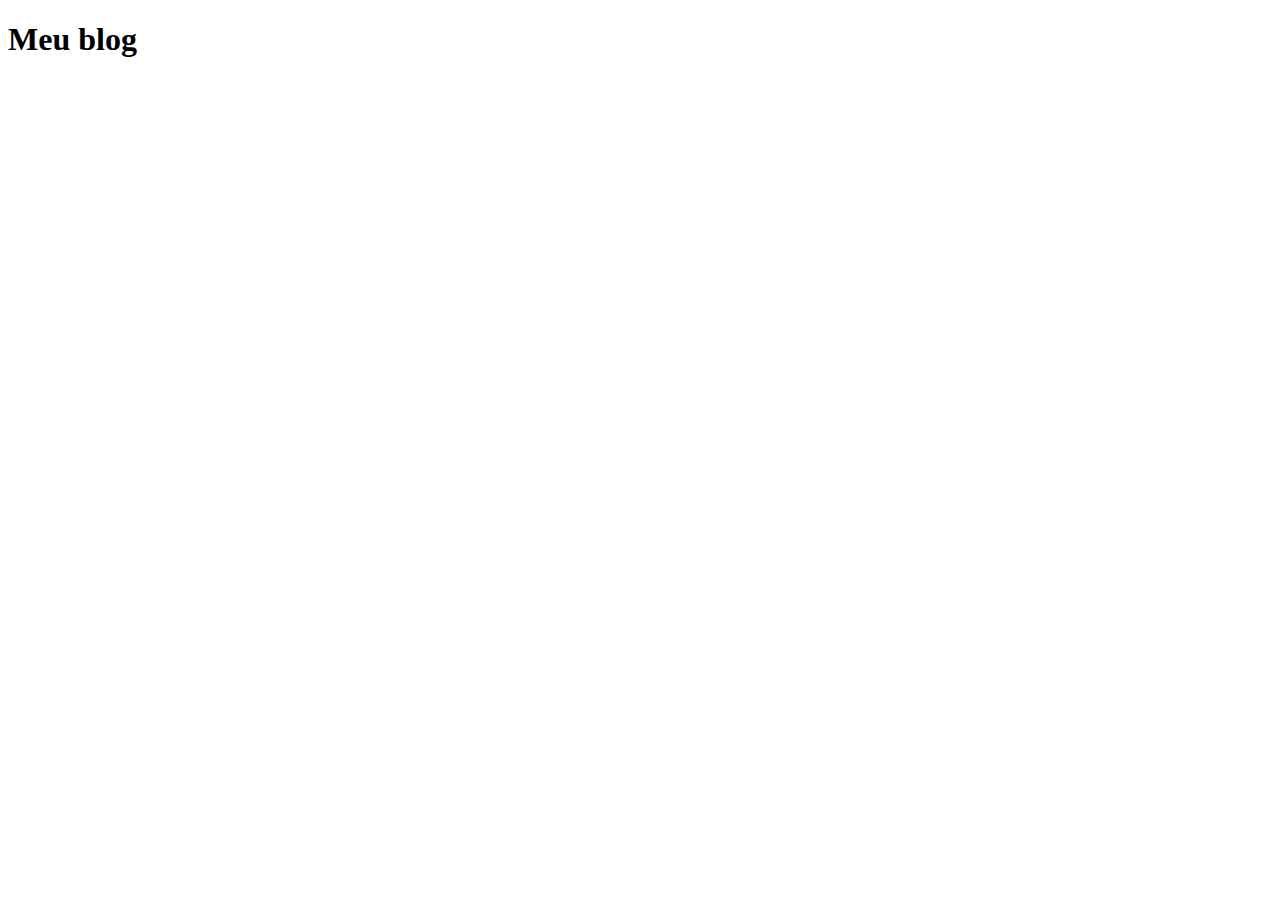
==== blog.html @ f55fcdde "Criação de um index" ====
<!DOCTYPE html>
<html lang="pt-br">
<head>
    <meta charset="UTF-8">
    <meta name="viewport" content="width=device-width, initial-scale=1.0">
    <title>Blog - Gustavo Pinheiro</title>
</head>
<body>
    <h1>Meu blog</h1>
</body>
</html>
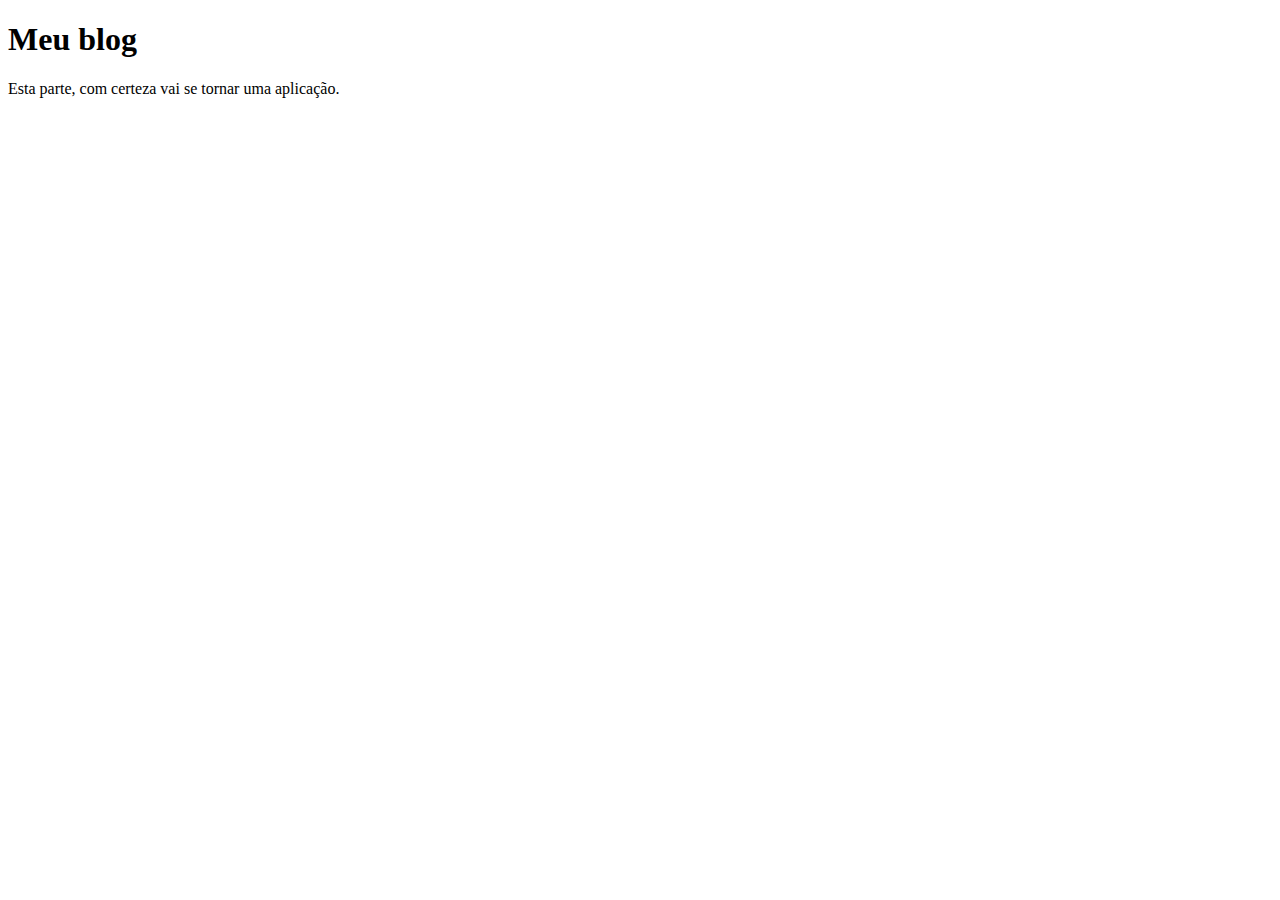
==== commit 15be461f: "Estrutura padrão do html" ====
--- a/blog.html
+++ b/blog.html
@@ -6,6 +6,12 @@
     <title>Blog - Gustavo Pinheiro</title>
 </head>
 <body>
-    <h1>Meu blog</h1>
+    <header>
+        <h1>Meu blog</h1>
+    </header>
+    <main>
+        <p>Esta parte, com certeza vai se tornar uma aplicação.</p>
+    </main>
+    <footer></footer>
 </body>
 </html>